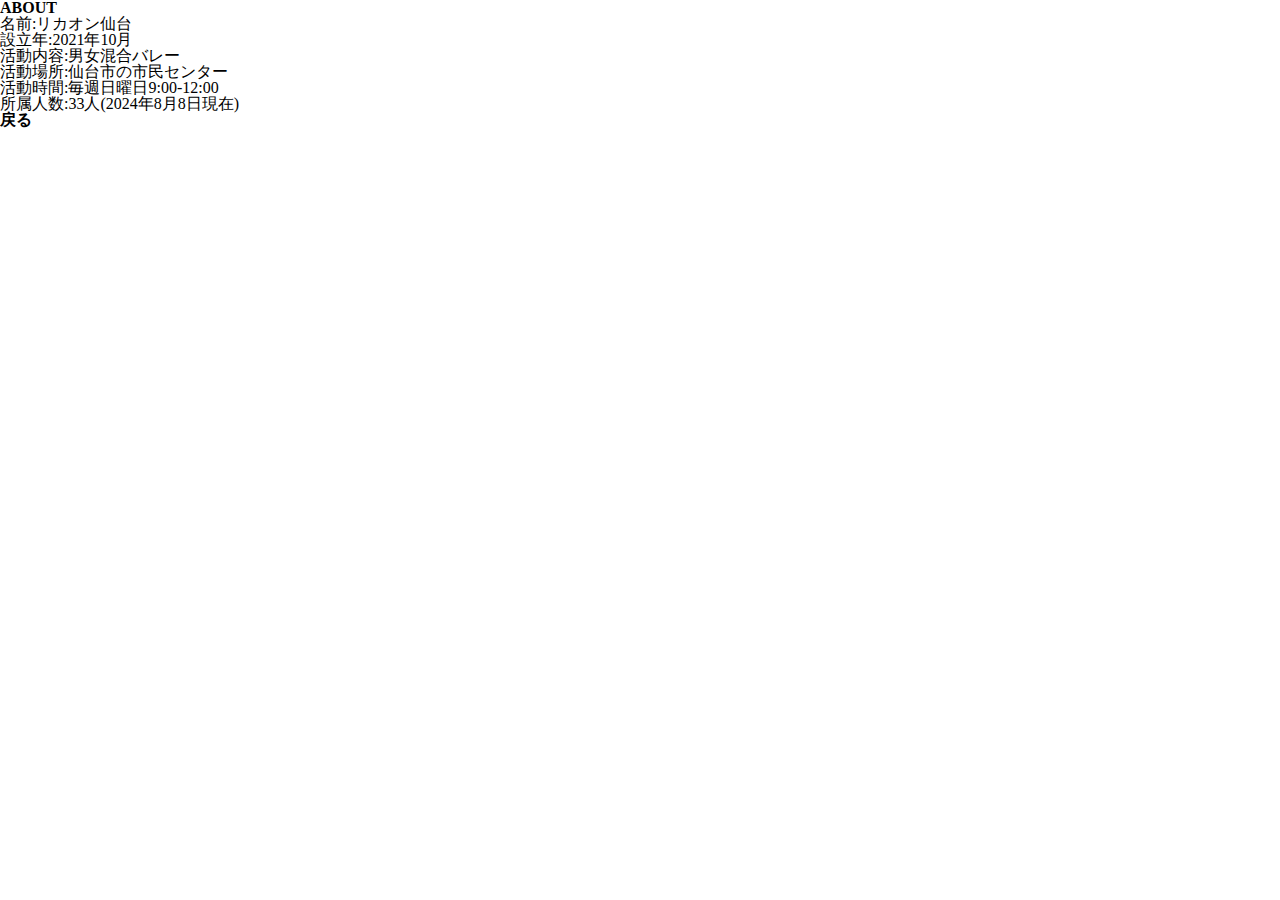
==== about.html @ c53d47e2 "change2" ====
<!DOCTYPE html>
<html lang="en">
<head>
    <meta charset="UTF-8">
    <meta name="viewport" content="width=device-width, initial-scale=1.0">
    <title>Document</title>
    <link rel="stylesheet" href="./assets/CSS/reset.css">
    <link rel="stylesheet" href="./assets/CSS/style.css">
</head>
<body>
    <section class="page1">
    <h2 class="title">ABOUT</h2>
    <ul>
        <li><p>名前:リカオン仙台</p></li>
        <li><p>設立年:2021年10月</p></li>
        <li><p>活動内容:男女混合バレー</p></li>
        <li><p>活動場所:仙台市の市民センター</p></li>
        <li><p>活動時間:毎週日曜日9:00-12:00</p></li>
        <li><p>所属人数:33人(2024年8月8日現在)</p></li>
    </ul>
    <h1 class="back"><a src="C:\Users\81801\OneDrive\yusuke.seedTech\Web制作\OriginalWeb\index.html">戻る</a></h1>
    </section>
</body>
</html>
---- assets/CSS/style.css ----
@charset "utf-8";

*{
    background-color: #b0b0b0;
}

.header {
    background-color: #000000;
    position: fixed;
    top: 0;
    left: 0;
    right: 0;
    display: flex;
    flex-direction: row;
    justify-content: space-between;
    align-items: center;
    height: 10vh;
    width: 100%;
    z-index: 10;
}

.header-left{
    padding-left: 2vw;
    padding-bottom: 2vh;
    font-size: 3vh;
    color: #fff;
}

.header-right{
    padding: 0 2vw;
}

/*==================================================
　5-2-1 3本線が×に
===================================*/
/*ボタン外側※レイアウトによってpositionや形状は適宜変更してください*/
.openbtn1{
    position: relative;/*ボタン内側の基点となるためrelativeを指定*/
    cursor: pointer;  /*マウスを合わせるとポインターになる*/
    width: 50px;
    height:50px;
    border-radius: 5px;
}

/*ボタン内側*/
.openbtn1 span{
    background: #fff;
    display: inline-block;
    transition: all .4s;/*アニメーションの設定*/
    position: absolute;
    left: 14px;
    height: 3px;
    border-radius: 2px;
    /* background: #fff; */
    width: 45%;
    }

.openbtn1 span:nth-of-type(1) {
    top:15px; 
}

.openbtn1 span:nth-of-type(2) {
    top:23px;
}

.openbtn1 span:nth-of-type(3) {
    top:31px;
}

/*activeクラスが付与されると線が回転して×に*/
  
  .openbtn1.active span:nth-of-type(1) {
    top: 18px;
    left: 18px;
      transform: translateY(6px) rotate(-45deg);
      width: 30%;
  }
  
  .openbtn1.active span:nth-of-type(2) {
    opacity: 0;/*真ん中の線は透過*/
  }
  
  .openbtn1.active span:nth-of-type(3){
    top: 30px;
    left: 18px;
    transform: translateY(-6px) rotate(45deg);
    width: 30%;
}

.btn-menu{
    display: none;
    margin-top:100px;
    z-index: 99;
    width: 100vw;
    height: 100vh;
}

.btn-menu.active{
    display: block;
    transition: all 0.4s;
}
/*========= レイアウトのためのCSS ===============*/

#page1{
    height: 100vh;
    display: flex;
    align-items: center;
    justify-content: center;
}

.title1_p1{
    font-size: 5vw;
}

#page2{
    height: 100vh;
    display: flex;
    flex-direction: row;
    justify-content: space-evenly;
    align-items: center;

}

.represent_img{
    width: 30vw;
    height: 80vh;
}

.introduce{
    font-size: 5%;
    padding-right: 10vw;
}

.Link_R{
    list-style: none;
    display: flex;
    flex-direction: column;
    align-items: center;
    justify-content: center;

}

#page3{
    height: 100vh;
}

/*==================================================
スライダーのための
css===================================*/
.slider img {
    width: 100%;/*スライダー内の画像を横幅100%に*/
    height:auto;
}
/*slickのJSで書かれるタグ内、スライド左右の余白調整*/
.slider .slick-slide {
    margin:0 10px;/*スライド左右の余白調整*/
}
/*========= レイアウトのためのCSS ===============*/
.slider{
    margin:0;
    padding: 40vh 0px;
    list-style: none;
}

.slick{
    padding: 0;
}

.slick-img{
    list-style: none;
}

/*slickのJSで書かれるタグ内、スライド左右の余白調整*/

.slick .slick-slide {
    margin:0 10px;
}

/*矢印の設定*/

/*戻る、次へ矢印の位置*/
.slick-prev, 
.slick-next {
    position: absolute;/*絶対配置にする*/
    top: 42%;
    cursor: pointer;/*マウスカーソルを指マークに*/
    outline: none;/*クリックをしたら出てくる枠線を消す*/
    border-top: 2px solid #666;/*矢印の色*/
    border-right: 2px solid #666;/*矢印の色*/
    height: 15px;
    width: 15px;
}

.slick-prev {/*戻る矢印の位置と形状*/
    left: -1.5%;
    transform: rotate(-135deg);
}

.slick-next {/*次へ矢印の位置と形状*/
    right: -1.5%;
    transform: rotate(45deg);
}

/*ドットナビゲーションの設定*/

.slick-dots {
    text-align:center;
    margin:20px 0 0 0;
}

.slick-dots li {
    display:inline-block;
    margin:0 5px;
}

.slick-dots button {
    color: transparent;
    outline: none;
    width:30px;/*ドットボタンのサイズ*/
    height:30px;/*ドットボタンのサイズ*/
    display:block;
    border-radius:50%;
    background:#ccc;/*ドットボタンの色*/
}

.slick-dots .slick-active button{
    background:#333;/*ドットボタンの現在地表示の色*/
}
/*ここまでスライダー*/


#page4{
    width: 100%;
    height: 100vh;
}

#transition{
    margin:0;
    padding: 0;
    list-style: none;
    width:100%;
    height: 100%;
    display: flex;
    justify-content: center;
    align-items: center;
}

.activity{
    height: 30%;
    /* width: 30%; */
    position: absolute;
}

#activity1_img{
    z-index: 1;
    transform: rotate(10deg);
}

#activity2_img{
    z-index: 2;
    transform: rotate(340deg);
    animation: trans_lc 3s linear 0s forwards;
    animation-duration: 1;
    animation-fill-mode: backwards;
    animation-iteration-count: infinite;
}

#activity3_img{
    z-index: 3;
    animation: trans_cr 3s linear 0s forwards;
    animation-duration: 1;
    animation-fill-mode: backwards;
    animation-iteration-count: infinite;
}



@keyframes trans_cr {
    from {
        transform: translate(0px, 0px, 0px);
        transform: rotate(0deg);
    }
    to {
        transform: translate3D(100px, -100px, -100px);
        transform: rotate(10deg);
    }
}

@keyframes trans_lc {
    from {
        transform: translate(0px, 0px, 0px);
        transform: rotate(340deg);
    }
    to {
        transform: translate(100px, -100px, -100px);
        transform: rotate(360deg)
    }
}

#page5{
    height: 100vh;
}

/*==================================================
スライダーのためのcss
===================================*/
.flower {
    position:relative;
    z-index: 1;
    /* height: 100vh;スライダー全体の縦幅を画面の高さいっぱい（100vh）にする */
}

/*slickのJSで書かれるタグ内、スライド左右の余白調整*/

.flower .flower-item {
    margin:0 10px;/*スライド左右の余白調整*/
}

.flower-top,
.flower-bottom {
    margin:0 10px;/*スライド左右の余白調整*/
    /* height: 50vh;スライダー上下の縦幅を画面の高さの半分（50vh）にする */
}

/*　背景画像設定　*/

.flower-item01 {
    background:url(https://coco-factory.jp/ugokuweb/wp-content/themes/ugokuweb/data/6-1-9/img/img_01.jpg);
}
.flower-item02 {
    background:url(https://coco-factory.jp/ugokuweb/wp-content/themes/ugokuweb/data/6-1-9/img/img_02.jpg);
}
.flower-item03 {
    background:url(https://coco-factory.jp/ugokuweb/wp-content/themes/ugokuweb/data/6-1-9/img/img_03.jpg);
}
.flower-item04 {
    background:url(https://coco-factory.jp/ugokuweb/wp-content/themes/ugokuweb/data/6-1-9/img/img_04.jpg);
}
.flower-item05 {
    background:url(https://coco-factory.jp/ugokuweb/wp-content/themes/ugokuweb/data/6-1-9/img/img_05.jpg);
}
.flower-item06 {
    background:url(https://coco-factory.jp/ugokuweb/wp-content/themes/ugokuweb/data/6-1-9/img/img_01.jpg);
}
.flower-item07 {
    background: url(https://coco-factory.jp/ugokuweb/wp-content/themes/ugokuweb/data/6-1-8/img/img_02.jpg);
}
.flower-item08 {
    background: url(https://coco-factory.jp/ugokuweb/wp-content/themes/ugokuweb/data/6-1-8/img/img_03.jpg);
}
.flower-item09 {
    background: url(https://coco-factory.jp/ugokuweb/wp-content/themes/ugokuweb/data/6-1-8/img/img_04.jpg);
}
.flower-item10 {
    background: url(https://coco-factory.jp/ugokuweb/wp-content/themes/ugokuweb/data/6-1-8/img/img_05.jpg);
}

.flower-item {
    width: 800vw;/*各スライダー全体の横幅を画面の高さいっぱい（100%）にする*/
    height:40vh;/*各スライダーの縦幅を画面の高さの半分（50vh）にする*/
    background-repeat: no-repeat;/*背景画像をリピートしない*/
    background-position: center;/*背景画像の位置を中央に*/
    background-size: cover;/*背景画像が.flower-item全体を覆い表示*/
}

.footer{
    height: 10vh;
    display: flex;
    justify-content: center;
    align-items: center;
}

.cRight{
    font-size: xx-large;
}
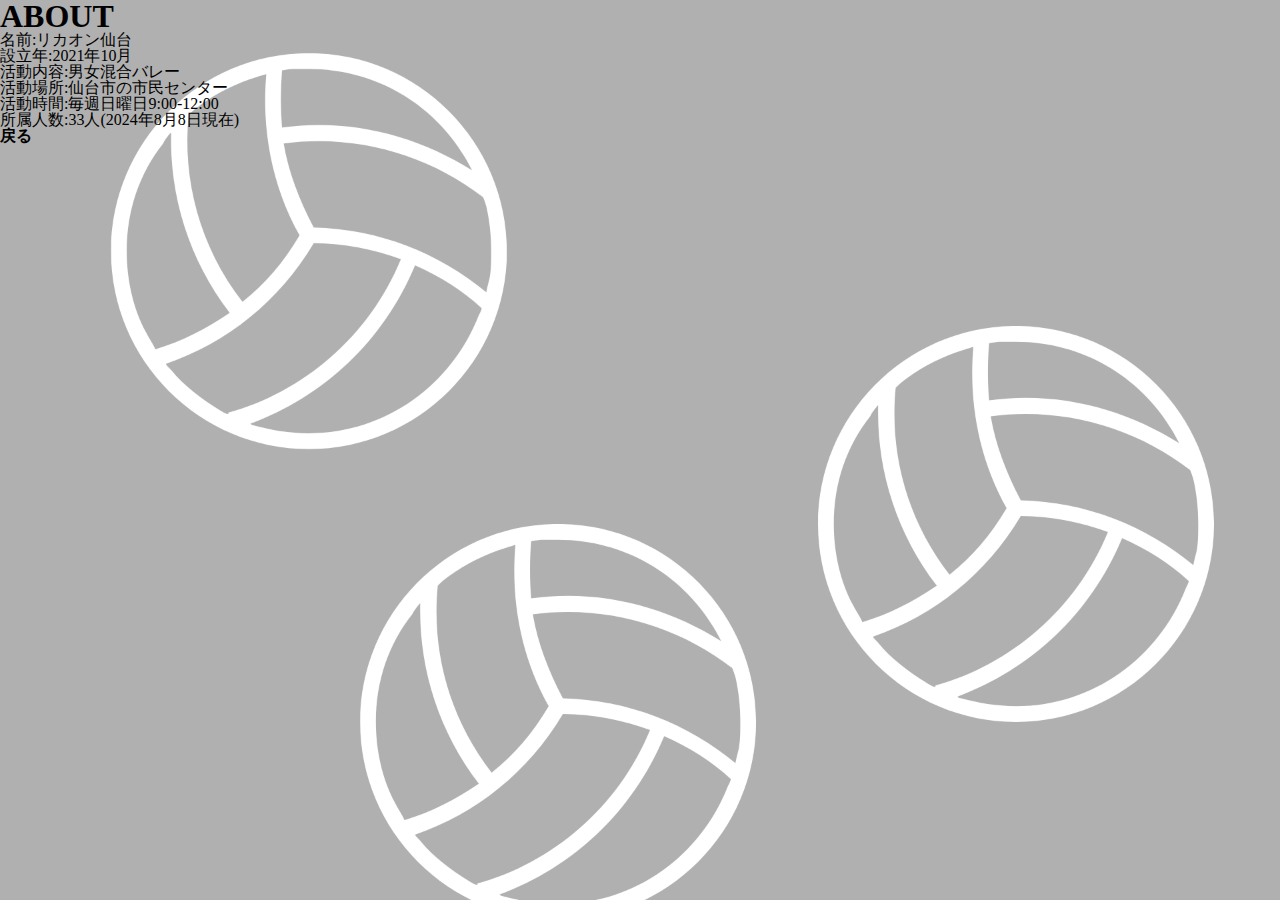
==== commit 87156c95: "0809_feat_yusuke" ====
--- a/about.html
+++ b/about.html
@@ -5,18 +5,18 @@
     <meta name="viewport" content="width=device-width, initial-scale=1.0">
     <title>Document</title>
     <link rel="stylesheet" href="./assets/CSS/reset.css">
-    <link rel="stylesheet" href="./assets/CSS/style.css">
+    <link rel="stylesheet" href="./assets/CSS/about.css">
 </head>
 <body>
     <section class="page1">
-    <h2 class="title">ABOUT</h2>
-    <ul>
-        <li><p>名前:リカオン仙台</p></li>
-        <li><p>設立年:2021年10月</p></li>
-        <li><p>活動内容:男女混合バレー</p></li>
-        <li><p>活動場所:仙台市の市民センター</p></li>
-        <li><p>活動時間:毎週日曜日9:00-12:00</p></li>
-        <li><p>所属人数:33人(2024年8月8日現在)</p></li>
+    <h2 class="about__title">ABOUT</h2>
+    <ul class="about__info">
+        <li class="about__info-item">名前:リカオン仙台</li>
+        <li class="about__info-item">設立年:2021年10月</li>
+        <li class="about__info-item">活動内容:男女混合バレー</li>
+        <li class="about__info-item">活動場所:仙台市の市民センター</li>
+        <li class="about__info-item">活動時間:毎週日曜日9:00-12:00</li>
+        <li class="about__info-item">所属人数:33人(2024年8月8日現在)</li>
     </ul>
     <h1 class="back"><a src="C:\Users\81801\OneDrive\yusuke.seedTech\Web制作\OriginalWeb\index.html">戻る</a></h1>
     </section>
--- a/assets/CSS/about.css
+++ b/assets/CSS/about.css
@@ -0,0 +1,17 @@
+body{
+    background-image: url(../image/background-color.png);
+    background-size: 100vw;
+    background-repeat: repeat;
+}
+
+.about__title{
+    font-size: 2rem;
+}
+
+.about__info{
+    list-style: none;
+    /* display: flex;
+    flex-direction: column; */
+    justify-content: center;
+    align-items: center;
+}
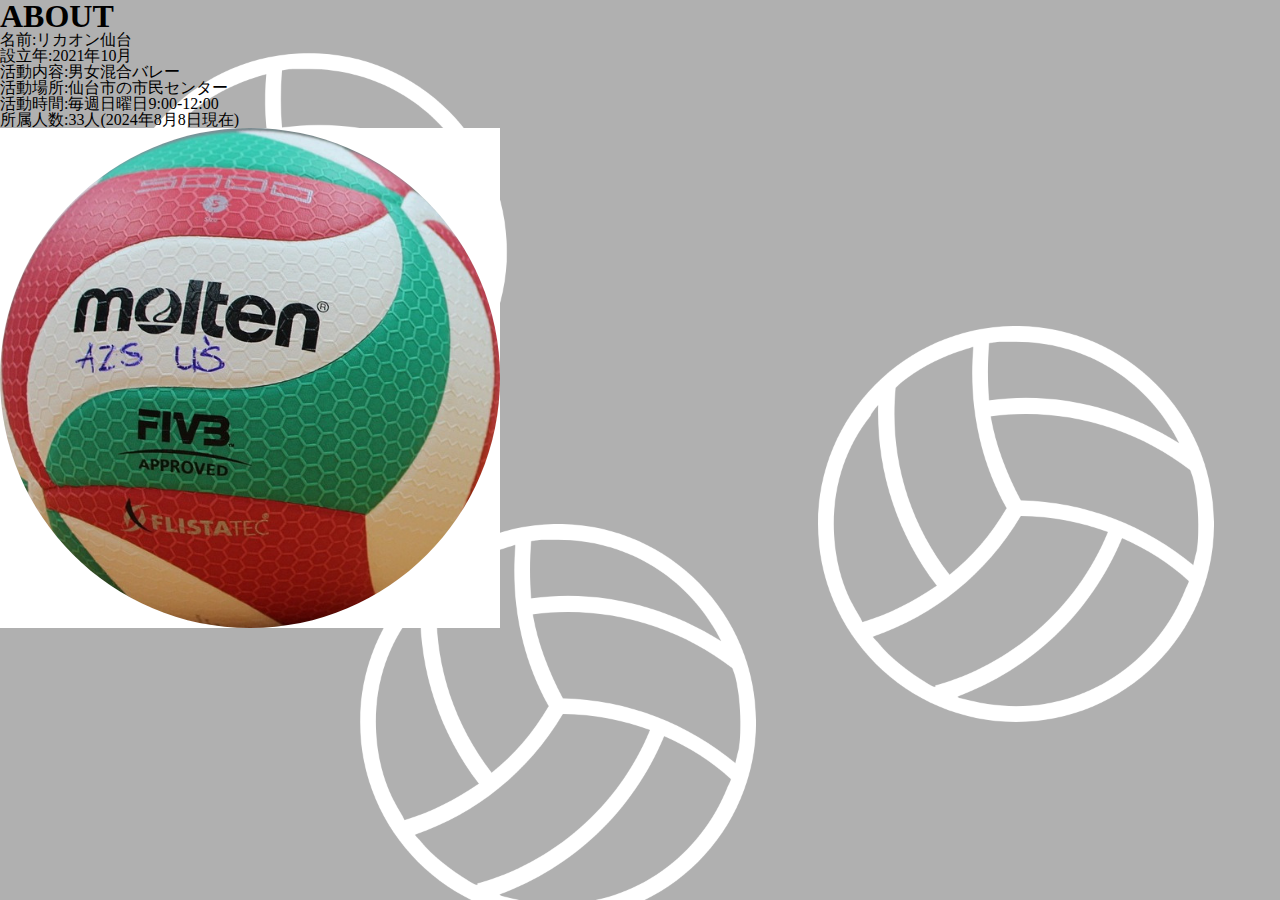
==== commit caf4f08c: "Update about.html" ====
--- a/about.html
+++ b/about.html
@@ -18,7 +18,7 @@
         <li class="about__info-item">活動時間:毎週日曜日9:00-12:00</li>
         <li class="about__info-item">所属人数:33人(2024年8月8日現在)</li>
     </ul>
-    <h1 class="back"><a src="C:\Users\81801\OneDrive\yusuke.seedTech\Web制作\OriginalWeb\index.html">戻る</a></h1>
+    <h1 class="back__about"><a src="./index.html"><img src="./assets/image/切り抜きボール.png" alt=""></a></h1>
     </section>
 </body>
 </html>